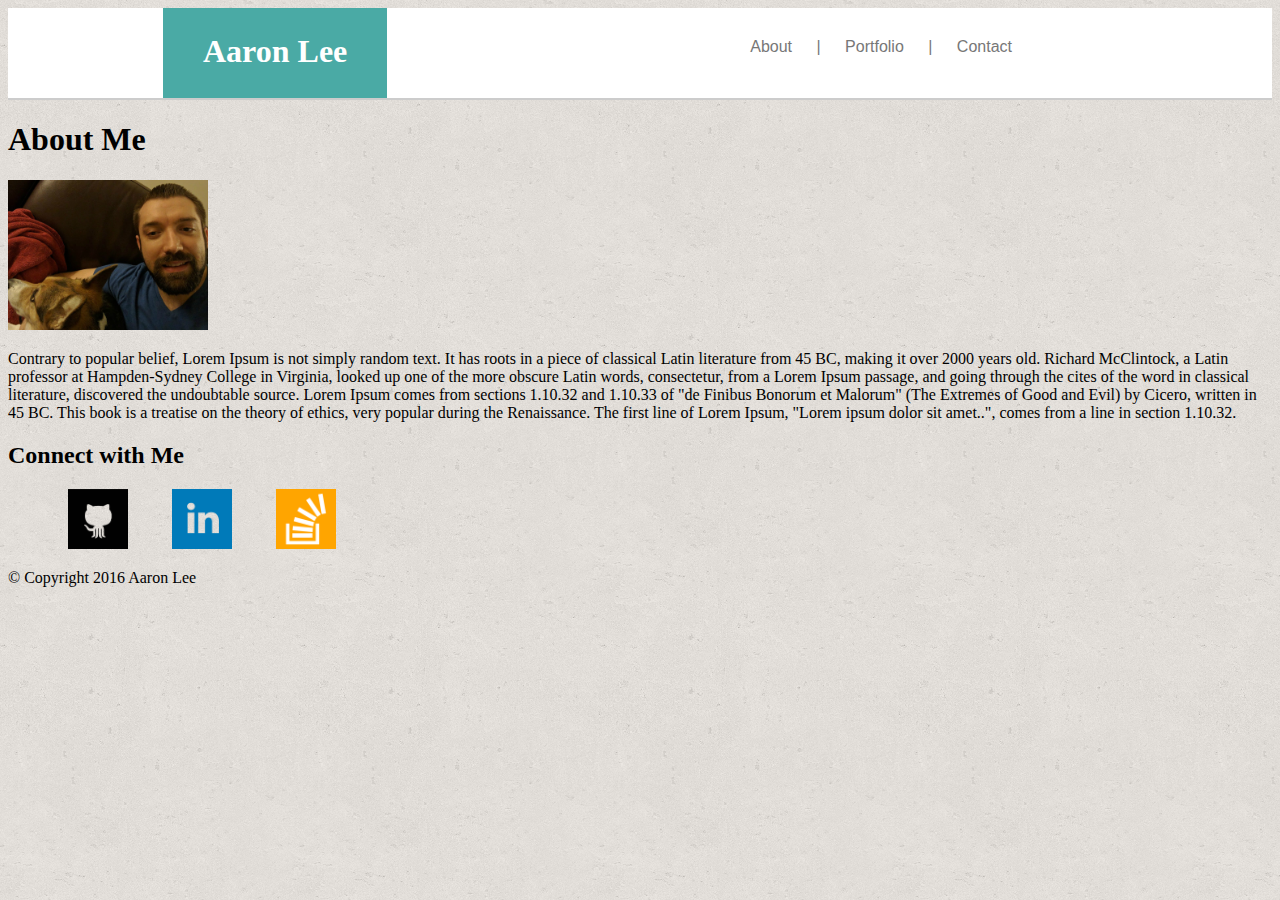
==== index.html @ fd4b8232 "Adding CSS to the header" ====
<!DOCTYPE html>
<html>
<head>
	<title>Aaron Lee - Code Learner</title>
	<meta charset="utf-8">
	<link rel="stylesheet" type="text/css" href="assets/css/style.css">
</head>
<body>
	<header class="container">
		<section>
			<div class="name">
				<h1>Aaron Lee</h1>
			</div>
			
			<div class="nav">
				<ul>
					<li>About</li> |
					<li>Portfolio</li> |
					<li>Contact</li>
				</ul>
			</div>
		</section>		

			<!-- Top Nav Menu -->		
			
	</header>
	<div>
		<!-- About Me -->
		<section>
			<header>
				<h1>About Me</h1>
			</header>
		</section>
		<article>
			<img src="assets/images/profile_image.jpg" alt="It's me!" height="150" width="200">
			<p>Contrary to popular belief, Lorem Ipsum is not simply random text. It has roots in a piece of classical Latin literature from 45 BC, making it over 2000 years old. Richard McClintock, a Latin professor at Hampden-Sydney College in Virginia, looked up one of the more obscure Latin words, consectetur, from a Lorem Ipsum passage, and going through the cites of the word in classical literature, discovered the undoubtable source. Lorem Ipsum comes from sections 1.10.32 and 1.10.33 of "de Finibus Bonorum et Malorum" (The Extremes of Good and Evil) by Cicero, written in 45 BC. This book is a treatise on the theory of ethics, very popular during the Renaissance. The first line of Lorem Ipsum, "Lorem ipsum dolor sit amet..", comes from a line in section 1.10.32.</p>
		</article>
	</div>
	<div>
		<!-- Connect with Me -->
		<section>
			<header>
				<h2>Connect with Me</h2>
			</header>
		</section>
		<section>
			<!-- Need to make these images linkable -->
			<ul>
				<li><img src="assets/images/github_square_black.png" alt="Follow me on Github" height="60" width="60"></li>
				<li><img src="assets/images/linkedin_square_blue.png" alt="Link with me on LinkedIn" height="60" width="60"></li>
				<li><img src="assets/images/stackoverflow_square_yellow.png" alt="See what I am helping with on StackOverflow" height="60" width="60"></li>
			</ul>
		</section>
	</div>
	<footer>
		© Copyright 2016 Aaron Lee
	</footer>
</body>
</html>
---- assets/css/style.css ----
body {
    background-image: url(../images/cork-wallet.png);
}
.name {
	color: white;
	font-family: 'Georgia', Times, Times New Roman, serif;
	background-color: #4aaaa5;
	padding-right: 40px;
	padding-left: 40px;
	position: relative;
	left: 155px;
	height: 90px;
	float: left;
}
li {
	display: inline;
	padding-right: 20px;
	padding-left: 20px;
}
.container {
	height: 90px;
	background-color: #ffffff;
	border-bottom-style: solid;
	border-width: 2px;
	border-color:#cccccc;
	line-height: 45px;
}
.nav {
	float: right;
	position: relative;
	right: 240px;
	height: 90px;
	font-family: 'Arial', 'Helvetica Neue', Helvetica, sans-serif;
	color: #777777;
}
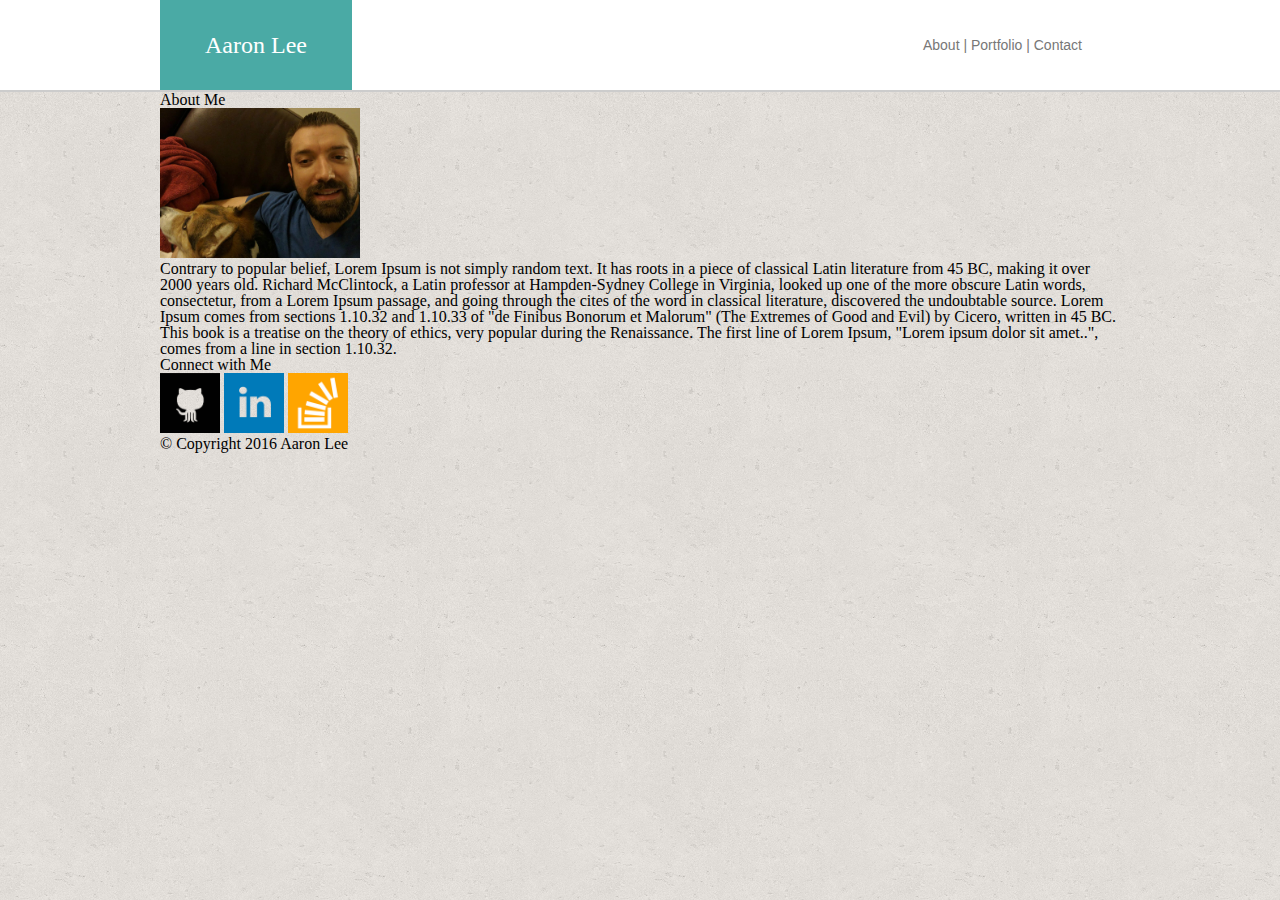
==== commit f23cb75c: "complete header" ====
--- a/index.html
+++ b/index.html
@@ -3,27 +3,29 @@
 <head>
 	<title>Aaron Lee - Code Learner</title>
 	<meta charset="utf-8">
+	<link rel="stylesheet" type="text/css" href="assets/css/reset.css">
 	<link rel="stylesheet" type="text/css" href="assets/css/style.css">
 </head>
 <body>
-	<header class="container">
-		<section>
-			<div class="name">
+	<header class="header">
+		<div>
+		<secion class="namecontainer">
+			<section class="name">
 				<h1>Aaron Lee</h1>
-			</div>
-			
-			<div class="nav">
+			</section>
+		</secion>
+
+			<!-- Top Nav Menu -->
+			<section class="nav">	
 				<ul>
 					<li>About</li> |
 					<li>Portfolio</li> |
 					<li>Contact</li>
 				</ul>
-			</div>
-		</section>		
+			</section>
+		</div>				
+	</header>
 
-			<!-- Top Nav Menu -->		
-			
-	</header>
 	<div>
 		<!-- About Me -->
 		<section>
@@ -53,7 +55,9 @@
 		</section>
 	</div>
 	<footer>
-		© Copyright 2016 Aaron Lee
+		<div>
+			© Copyright 2016 Aaron Lee
+		</div>
 	</footer>
 </body>
 </html>--- a/assets/css/style.css
+++ b/assets/css/style.css
@@ -1,35 +1,46 @@
 body {
     background-image: url(../images/cork-wallet.png);
 }
-.name {
-	color: white;
+header {
 	font-family: 'Georgia', Times, Times New Roman, serif;
-	background-color: #4aaaa5;
-	padding-right: 40px;
-	padding-left: 40px;
-	position: relative;
-	left: 155px;
-	height: 90px;
-	float: left;
+}
+ul {
+	display: inline-block;
 }
 li {
 	display: inline;
-	padding-right: 20px;
-	padding-left: 20px;
 }
-.container {
+div {
+	width: 960px;
+	margin: auto;
+}
+.header {
 	height: 90px;
 	background-color: #ffffff;
+
+	/* Can come in later and clean this up*/
+	
 	border-bottom-style: solid;
 	border-width: 2px;
 	border-color:#cccccc;
-	line-height: 45px;
 }
 .nav {
-	float: right;
-	position: relative;
-	right: 240px;
-	height: 90px;
 	font-family: 'Arial', 'Helvetica Neue', Helvetica, sans-serif;
 	color: #777777;
-}+	text-align: right;
+	font-size: 14px;
+	padding: 38px;
+
+}
+.name {
+	color: white;
+	background-color: #4aaaa5;
+	font-size: 24px;
+	padding: 33px 45px;
+	float: left;
+	text-align: center;
+}
+.namecontainer {
+	float: left;
+	width: 50%;
+}
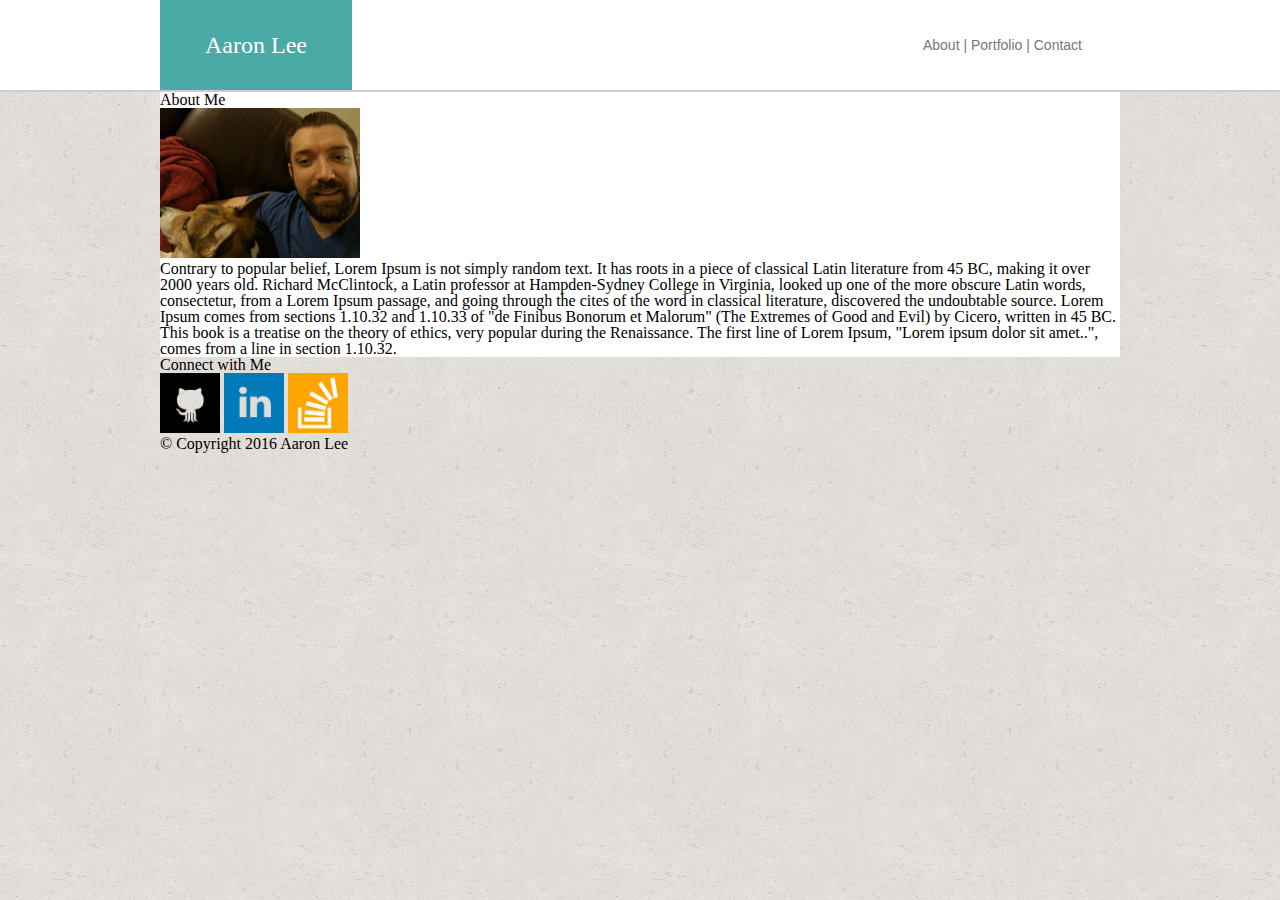
==== commit bec04bc8: "Comments on cleaning up code" ====
--- a/index.html
+++ b/index.html
@@ -7,7 +7,7 @@
 	<link rel="stylesheet" type="text/css" href="assets/css/style.css">
 </head>
 <body>
-	<header class="header">
+	<header class="header1">
 		<div>
 		<secion class="namecontainer">
 			<section class="name">
@@ -16,7 +16,8 @@
 		</secion>
 
 			<!-- Top Nav Menu -->
-			<section class="nav">	
+			<section class="nav">
+				<!-- These need a class to have margins -->	
 				<ul>
 					<li>About</li> |
 					<li>Portfolio</li> |
@@ -28,6 +29,7 @@
 
 	<div>
 		<!-- About Me -->
+		<div class="box">
 		<section>
 			<header>
 				<h1>About Me</h1>
@@ -37,6 +39,7 @@
 			<img src="assets/images/profile_image.jpg" alt="It's me!" height="150" width="200">
 			<p>Contrary to popular belief, Lorem Ipsum is not simply random text. It has roots in a piece of classical Latin literature from 45 BC, making it over 2000 years old. Richard McClintock, a Latin professor at Hampden-Sydney College in Virginia, looked up one of the more obscure Latin words, consectetur, from a Lorem Ipsum passage, and going through the cites of the word in classical literature, discovered the undoubtable source. Lorem Ipsum comes from sections 1.10.32 and 1.10.33 of "de Finibus Bonorum et Malorum" (The Extremes of Good and Evil) by Cicero, written in 45 BC. This book is a treatise on the theory of ethics, very popular during the Renaissance. The first line of Lorem Ipsum, "Lorem ipsum dolor sit amet..", comes from a line in section 1.10.32.</p>
 		</article>
+	</div>
 	</div>
 	<div>
 		<!-- Connect with Me -->
--- a/assets/css/style.css
+++ b/assets/css/style.css
@@ -14,7 +14,7 @@
 	width: 960px;
 	margin: auto;
 }
-.header {
+.header1 {
 	height: 90px;
 	background-color: #ffffff;
 
@@ -44,3 +44,6 @@
 	float: left;
 	width: 50%;
 }
+.box {
+	background-color: white;
+}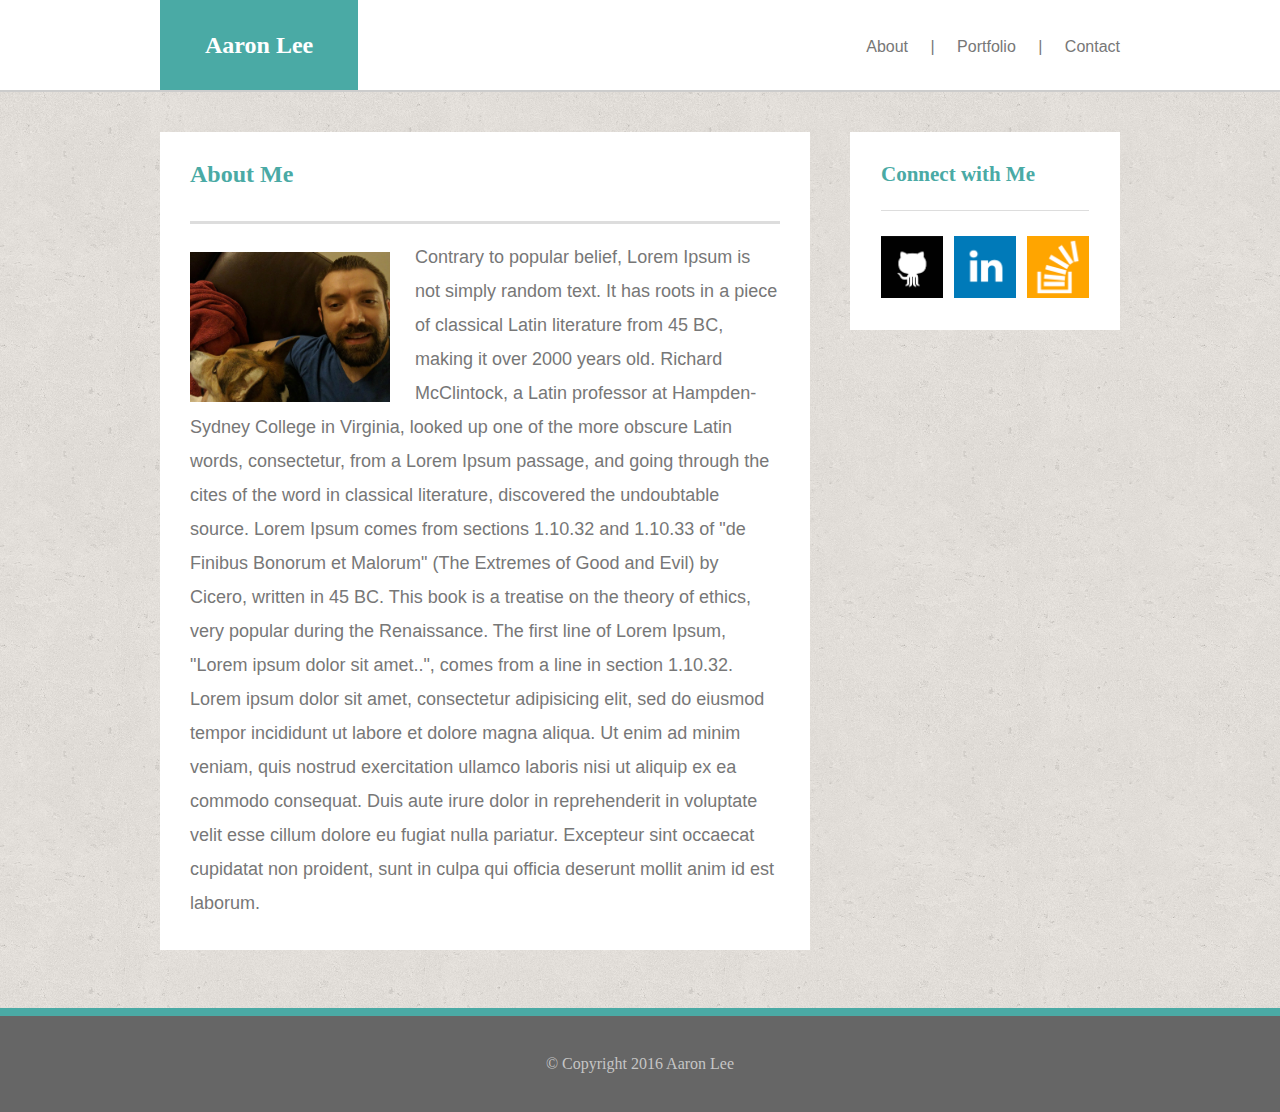
==== commit c89297d4: "index complete" ====
--- a/index.html
+++ b/index.html
@@ -9,58 +9,83 @@
 <body>
 	<header class="header1">
 		<div>
-		<secion class="namecontainer">
-			<section class="name">
-				<h1>Aaron Lee</h1>
-			</section>
-		</secion>
-
+			<secion class="namecontainer">
+				<section class="name">
+					<h1>
+						<strong>Aaron Lee</strong>
+					</h1>
+				</section>
+			</secion>
 			<!-- Top Nav Menu -->
 			<section class="nav">
-				<!-- These need a class to have margins -->	
+				<!-- These need a class to have margins -->
 				<ul>
-					<li>About</li> |
-					<li>Portfolio</li> |
-					<li>Contact</li>
+					<li>
+						<a href="" alt="About Me" class="navlink">About</a>
+					</li>
+					<span>&#124;</span>
+					<li>
+						<a href="" alt="Portfolio" class="navlink">Portfolio</a>
+					</li>
+					<span>&#124;</span>
+					<li>
+						<a href="" alt="Contact Me" class="navlink">Contact</a>
+					</li>
 				</ul>
 			</section>
-		</div>				
+		</div>
 	</header>
-
-	<div>
-		<!-- About Me -->
-		<div class="box">
-		<section>
-			<header>
-				<h1>About Me</h1>
-			</header>
-		</section>
-		<article>
-			<img src="assets/images/profile_image.jpg" alt="It's me!" height="150" width="200">
-			<p>Contrary to popular belief, Lorem Ipsum is not simply random text. It has roots in a piece of classical Latin literature from 45 BC, making it over 2000 years old. Richard McClintock, a Latin professor at Hampden-Sydney College in Virginia, looked up one of the more obscure Latin words, consectetur, from a Lorem Ipsum passage, and going through the cites of the word in classical literature, discovered the undoubtable source. Lorem Ipsum comes from sections 1.10.32 and 1.10.33 of "de Finibus Bonorum et Malorum" (The Extremes of Good and Evil) by Cicero, written in 45 BC. This book is a treatise on the theory of ethics, very popular during the Renaissance. The first line of Lorem Ipsum, "Lorem ipsum dolor sit amet..", comes from a line in section 1.10.32.</p>
-		</article>
-	</div>
-	</div>
-	<div>
-		<!-- Connect with Me -->
-		<section>
-			<header>
-				<h2>Connect with Me</h2>
-			</header>
-		</section>
-		<section>
-			<!-- Need to make these images linkable -->
-			<ul>
-				<li><img src="assets/images/github_square_black.png" alt="Follow me on Github" height="60" width="60"></li>
-				<li><img src="assets/images/linkedin_square_blue.png" alt="Link with me on LinkedIn" height="60" width="60"></li>
-				<li><img src="assets/images/stackoverflow_square_yellow.png" alt="See what I am helping with on StackOverflow" height="60" width="60"></li>
-			</ul>
-		</section>
-	</div>
-	<footer>
+	<div class="wrapper">
 		<div>
-			© Copyright 2016 Aaron Lee
+			<!-- About Me -->
+			<div class="box1">
+				<section>
+					<header class="header2">
+						<h1>
+							<strong>About Me</strong>
+						</h1>
+					</header>
+				</section>
+				<article>
+					<img src="assets/images/profile_image.jpg" alt="It's me!" height="150" width="200">
+					<p>Contrary to popular belief, Lorem Ipsum is not simply random text. It has roots in a piece of classical Latin literature from 45 BC, making it over 2000 years old. Richard McClintock, a Latin professor at Hampden-Sydney College in Virginia, looked up one of the more obscure Latin words, consectetur, from a Lorem Ipsum passage, and going through the cites of the word in classical literature, discovered the undoubtable source. Lorem Ipsum comes from sections 1.10.32 and 1.10.33 of "de Finibus Bonorum et Malorum" (The Extremes of Good and Evil) by Cicero, written in 45 BC. This book is a treatise on the theory of ethics, very popular during the Renaissance. The first line of Lorem Ipsum, "Lorem ipsum dolor sit amet..", comes from a line in section 1.10.32.</p>
+					<p>Lorem ipsum dolor sit amet, consectetur adipisicing elit, sed do eiusmod
+						tempor incididunt ut labore et dolore magna aliqua. Ut enim ad minim veniam,
+						quis nostrud exercitation ullamco laboris nisi ut aliquip ex ea commodo
+						consequat. Duis aute irure dolor in reprehenderit in voluptate velit esse
+						cillum dolore eu fugiat nulla pariatur. Excepteur sint occaecat cupidatat non
+						proident, sunt in culpa qui officia deserunt mollit anim id est laborum.</p>
+					</article>
+				</div>
+			</div>
+			<div>
+				<div class="box2">
+					<!-- Connect with Me -->
+					<section>
+						<header class="header3">
+							<h2>Connect with Me</h2>
+						</header>
+					</section>
+					<section>
+						<!-- Need to make these images linkable -->
+						<ul>
+							<li>
+							<a href="https://github.com/Worldedit05" alt="Github Profile"><img src="assets/images/github_square_black.png" alt="Follow me on Github" height="62" width="62"></a>
+							</li>
+							<li>
+								<a href="https://www.linkedin.com/in/worldedit" alt="LinkedIn Profile"><img src="assets/images/linkedin_square_blue.png" alt="Link with me on LinkedIn" height="62" width="62" class="midicon"></a>
+							</li>
+							<li>
+								<a href="https://stackoverflow.com/users/6590906/aaron-lee" alt="stack overflow Profile"><img src="assets/images/stackoverflow_square_yellow.png" alt="See what I am helping with on StackOverflow" height="62" width="62"></a>
+							</li>
+						</ul>
+					</section>
+				</div>
+			</div>
 		</div>
-	</footer>
-</body>
-</html>+		<div class="push"></div>
+		<footer class="footer">
+			&copy; Copyright 2016 Aaron Lee
+		</footer>
+	</body>
+	</html>--- a/assets/css/style.css
+++ b/assets/css/style.css
@@ -1,49 +1,127 @@
-body {
+* {
+    margin: 0;
+}
+html, body {
+    height: 100%;
     background-image: url(../images/cork-wallet.png);
 }
+div {
+    width: 960px;
+    margin: auto;
+}
 header {
-	font-family: 'Georgia', Times, Times New Roman, serif;
+    font-family: 'Georgia', Times, Times New Roman, serif;
 }
 ul {
-	display: inline-block;
+    list-style-type: none;
+}
+ul span {
+    font-weight: 100;
 }
 li {
-	display: inline;
+    display: inline;
 }
-div {
-	width: 960px;
-	margin: auto;
+article {
+    color: #777777;
+    padding-top: 16px;
 }
+article p {
+    font: 18px 'Arial', 'Helvetica Neue', Helvetica, sans-serif;
+    line-height: 34px;
+}
+article img {
+    padding: 12px 25px 0px 0px;
+    float: left;
+}
+strong {
+    font-weight: bold;
+}
+footer {
+    clear:both;
+}
+li a {
+    text-decoration: none;
+    color: inherit;
+}
+li img {
+    float: left;
+}
+footer {
+    text-align: center;
+    background-color: #666666;
+    color: #c5c5c5;
+    padding: 40px;
+    border-top: 8px solid #4aaaa5;
+}
+
+/* Page top header */
 .header1 {
-	height: 90px;
-	background-color: #ffffff;
-
-	/* Can come in later and clean this up*/
-	
-	border-bottom-style: solid;
-	border-width: 2px;
-	border-color:#cccccc;
+    height: 90px;
+    background-color: #ffffff;   
+    border-bottom: 2px solid #cccccc;
+}
+/* About me Section */
+.header2 {
+    color: #4aaaa5;
+    font-size: 24px;
+    padding: 0px 0px 35px 0px;
+    border-bottom: 3px solid #dddddd;
+}
+.header3 {
+    color: #4aaaa5;
+    font-size: 21px;
+    font-weight: bolder;
+    padding-bottom: 25px;
+    margin: 0px 0px 25px 0px;
+    border-bottom: 1px solid #dddddd;
 }
 .nav {
-	font-family: 'Arial', 'Helvetica Neue', Helvetica, sans-serif;
-	color: #777777;
-	text-align: right;
-	font-size: 14px;
-	padding: 38px;
-
+    font: 16px 'Arial', 'Helvetica Neue', Helvetica, sans-serif;
+    color: #777777;
+    text-align: right;
+    padding: 38px 0px;
+    position: relative;
+    left: 18px;
+}
+.navlink {
+    padding: 18px;
 }
 .name {
-	color: white;
-	background-color: #4aaaa5;
-	font-size: 24px;
-	padding: 33px 45px;
-	float: left;
-	text-align: center;
+    color: #ffffff;
+    background-color: #4aaaa5;
+    font-size: 24px;
+    padding: 33px 45px;
+    float: left;
+    text-align: center;
 }
 .namecontainer {
-	float: left;
-	width: 50%;
+    float: left;
+    width: 50%;
 }
-.box {
-	background-color: white;
+.box1 {
+    background-color: #ffffff;
+    width: 590px;
+    margin: 40px 40px 40px 0px;
+    padding: 30px;
+    float: left;
+}
+.box2 {
+    background-color: #ffffff;
+    width: 208px;
+    margin: 40px 0px;
+    padding: 32px 31px;
+    float: left;
+}
+.midicon {
+    padding: 0px 11px;
+}
+.wrapper {
+    min-height: 100%;
+    height: auto !important;
+    height: 100%;
+    margin: 0 auto -1em;
+    margin: auto;
+}
+.footer, .push {
+    height: 1em;
 }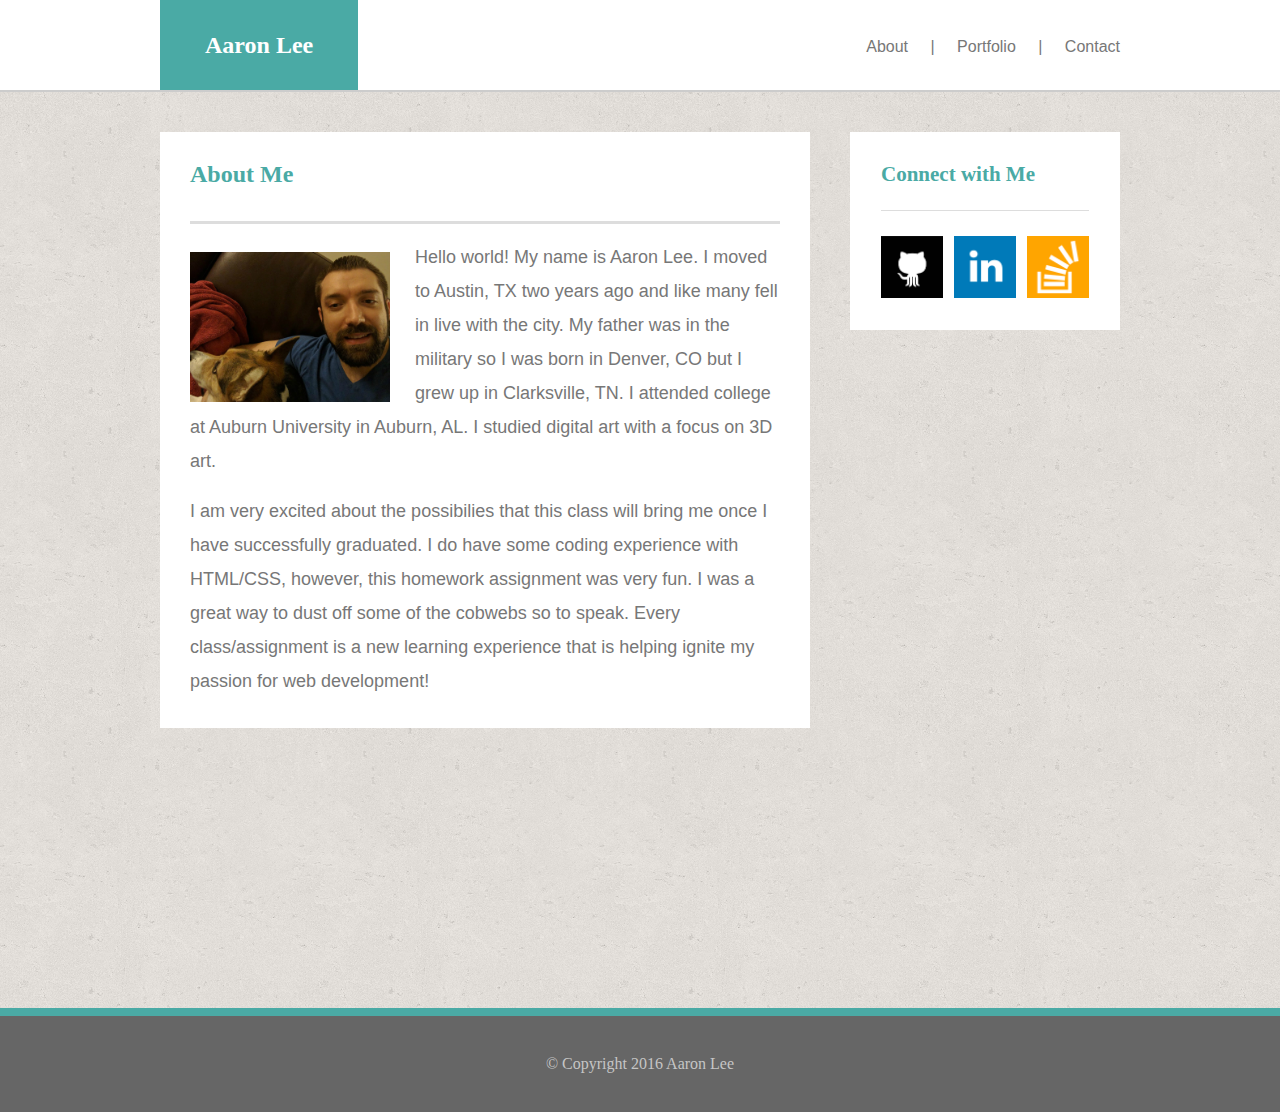
==== commit ce4809cf: "Adding additional comments" ====
--- a/index.html
+++ b/index.html
@@ -1,7 +1,7 @@
 <!DOCTYPE html>
 <html>
 <head>
-	<title>Aaron Lee - Code Learner</title>
+	<title>Aaron Lee - University of Texas Bootcamp</title>
 	<meta charset="utf-8">
 	<link rel="stylesheet" type="text/css" href="assets/css/reset.css">
 	<link rel="stylesheet" type="text/css" href="assets/css/style.css">
@@ -9,27 +9,26 @@
 <body>
 	<header class="header1">
 		<div>
-			<secion class="namecontainer">
+			<section class="namecontainer">
 				<section class="name">
 					<h1>
 						<strong>Aaron Lee</strong>
 					</h1>
 				</section>
-			</secion>
+			</section>
 			<!-- Top Nav Menu -->
 			<section class="nav">
-				<!-- These need a class to have margins -->
 				<ul>
 					<li>
-						<a href="" alt="About Me" class="navlink">About</a>
+						<a href="index.html" alt="About Me" class="navlink">About</a>
 					</li>
 					<span>&#124;</span>
 					<li>
-						<a href="" alt="Portfolio" class="navlink">Portfolio</a>
+						<a href="portfolio.html" alt="Portfolio" class="navlink">Portfolio</a>
 					</li>
 					<span>&#124;</span>
 					<li>
-						<a href="" alt="Contact Me" class="navlink">Contact</a>
+						<a href="contact.html" alt="Contact Me" class="navlink">Contact</a>
 					</li>
 				</ul>
 			</section>
@@ -37,7 +36,7 @@
 	</header>
 	<div class="wrapper">
 		<div>
-			<!-- About Me -->
+			<!-- About Me Header-->
 			<div class="box1">
 				<section>
 					<header class="header2">
@@ -48,29 +47,23 @@
 				</section>
 				<article>
 					<img src="assets/images/profile_image.jpg" alt="It's me!" height="150" width="200">
-					<p>Contrary to popular belief, Lorem Ipsum is not simply random text. It has roots in a piece of classical Latin literature from 45 BC, making it over 2000 years old. Richard McClintock, a Latin professor at Hampden-Sydney College in Virginia, looked up one of the more obscure Latin words, consectetur, from a Lorem Ipsum passage, and going through the cites of the word in classical literature, discovered the undoubtable source. Lorem Ipsum comes from sections 1.10.32 and 1.10.33 of "de Finibus Bonorum et Malorum" (The Extremes of Good and Evil) by Cicero, written in 45 BC. This book is a treatise on the theory of ethics, very popular during the Renaissance. The first line of Lorem Ipsum, "Lorem ipsum dolor sit amet..", comes from a line in section 1.10.32.</p>
-					<p>Lorem ipsum dolor sit amet, consectetur adipisicing elit, sed do eiusmod
-						tempor incididunt ut labore et dolore magna aliqua. Ut enim ad minim veniam,
-						quis nostrud exercitation ullamco laboris nisi ut aliquip ex ea commodo
-						consequat. Duis aute irure dolor in reprehenderit in voluptate velit esse
-						cillum dolore eu fugiat nulla pariatur. Excepteur sint occaecat cupidatat non
-						proident, sunt in culpa qui officia deserunt mollit anim id est laborum.</p>
+					<p>Hello world! My name is Aaron Lee. I moved to Austin, TX two years ago and like many fell in live with the city. My father was in the military so I was born in Denver, CO but I grew up in Clarksville, TN. I attended college at Auburn University in Auburn, AL. I studied digital art with a focus on 3D art.</p><br>
+					<p>I am very excited about the possibilies that this class will bring me once I have successfully graduated. I do have some coding experience with HTML/CSS, however, this homework assignment was very fun. I was a great way to dust off some of the cobwebs so to speak. Every class/assignment is a new learning experience that is helping ignite my passion for web development!</p>
 					</article>
 				</div>
 			</div>
 			<div>
+				<!-- Connect with Me Sidebar -->
 				<div class="box2">
-					<!-- Connect with Me -->
 					<section>
 						<header class="header3">
 							<h2>Connect with Me</h2>
 						</header>
 					</section>
 					<section>
-						<!-- Need to make these images linkable -->
 						<ul>
 							<li>
-							<a href="https://github.com/Worldedit05" alt="Github Profile"><img src="assets/images/github_square_black.png" alt="Follow me on Github" height="62" width="62"></a>
+								<a href="https://github.com/Worldedit05" alt="Github Profile"><img src="assets/images/github_square_black.png" alt="Follow me on Github" height="62" width="62"></a>
 							</li>
 							<li>
 								<a href="https://www.linkedin.com/in/worldedit" alt="LinkedIn Profile"><img src="assets/images/linkedin_square_blue.png" alt="Link with me on LinkedIn" height="62" width="62" class="midicon"></a>
--- a/assets/css/style.css
+++ b/assets/css/style.css
@@ -53,6 +53,22 @@
     padding: 40px;
     border-top: 8px solid #4aaaa5;
 }
+input[type=text] {
+    width: 562px;
+    padding: 8px 12px;
+    margin: 10px 0px 18px 0px;
+}
+input[value] {
+    font: 12px 'Arial', 'Helvetica Neue', Helvetica, sans-serif;
+    color: #b8b8b8;
+}
+input[type=submit] {
+    font: 16px 'Arial', 'Helvetica Neue', Helvetica, sans-serif;
+    background-color: #4aaaa5;
+    color: #ffffff;
+    border: none;
+    padding: 12px 32px;
+}
 
 /* Page top header */
 .header1 {
@@ -75,6 +91,7 @@
     margin: 0px 0px 25px 0px;
     border-bottom: 1px solid #dddddd;
 }
+/* Navbar */
 .nav {
     font: 16px 'Arial', 'Helvetica Neue', Helvetica, sans-serif;
     color: #777777;
@@ -84,7 +101,13 @@
     left: 18px;
 }
 .navlink {
-    padding: 18px;
+    padding: 23px;
+    margin: 0px -5px;
+}
+.navlink:hover {
+    color: #ffffff;
+    background-color: #4aaaa5;
+    padding: 38px 23px 35px 23px;
 }
 .name {
     color: #ffffff;
@@ -112,9 +135,50 @@
     padding: 32px 31px;
     float: left;
 }
+.box3 {
+    font: 16px 'Arial', 'Helvetica Neue', Helvetica, sans-serif;
+    color: #777777;
+    padding-top: 30px;
+}
+/* Banners placed over the image thumbnails */
+.imagecontainer1, .imagecontainer2 {
+    margin: 40px 0px 16px 0px; 
+}
+.imagecontainer1 {
+    float: left;
+    width: 275px;
+    margin-right: 20px;
+    position: relative;
+}
+.imagecontainer2 {
+    float: left;
+    width: 275px;
+    margin-left: 20px;
+    position: relative;
+}
+.smallbanner {
+    font: 20px 'Georgia', Times, Times New Roman, serif;
+    background-color: #4aaaa5;
+    color: #ffffff;
+    width: 235px;
+    height: 20px;
+    text-align: center;
+    padding: 20px;
+    position: absolute;
+    bottom: 10px;
+}
+.message {
+    width: 584px;
+    height: 200px;
+    margin: 10px 0px 18px 0px;
+    border-color: #dddddd;
+    
+}
+/* Needed to add some padding to the middle icon in the Connect with Me section */
 .midicon {
     padding: 0px 11px;
 }
+/* Sticky footer */
 .wrapper {
     min-height: 100%;
     height: auto !important;
